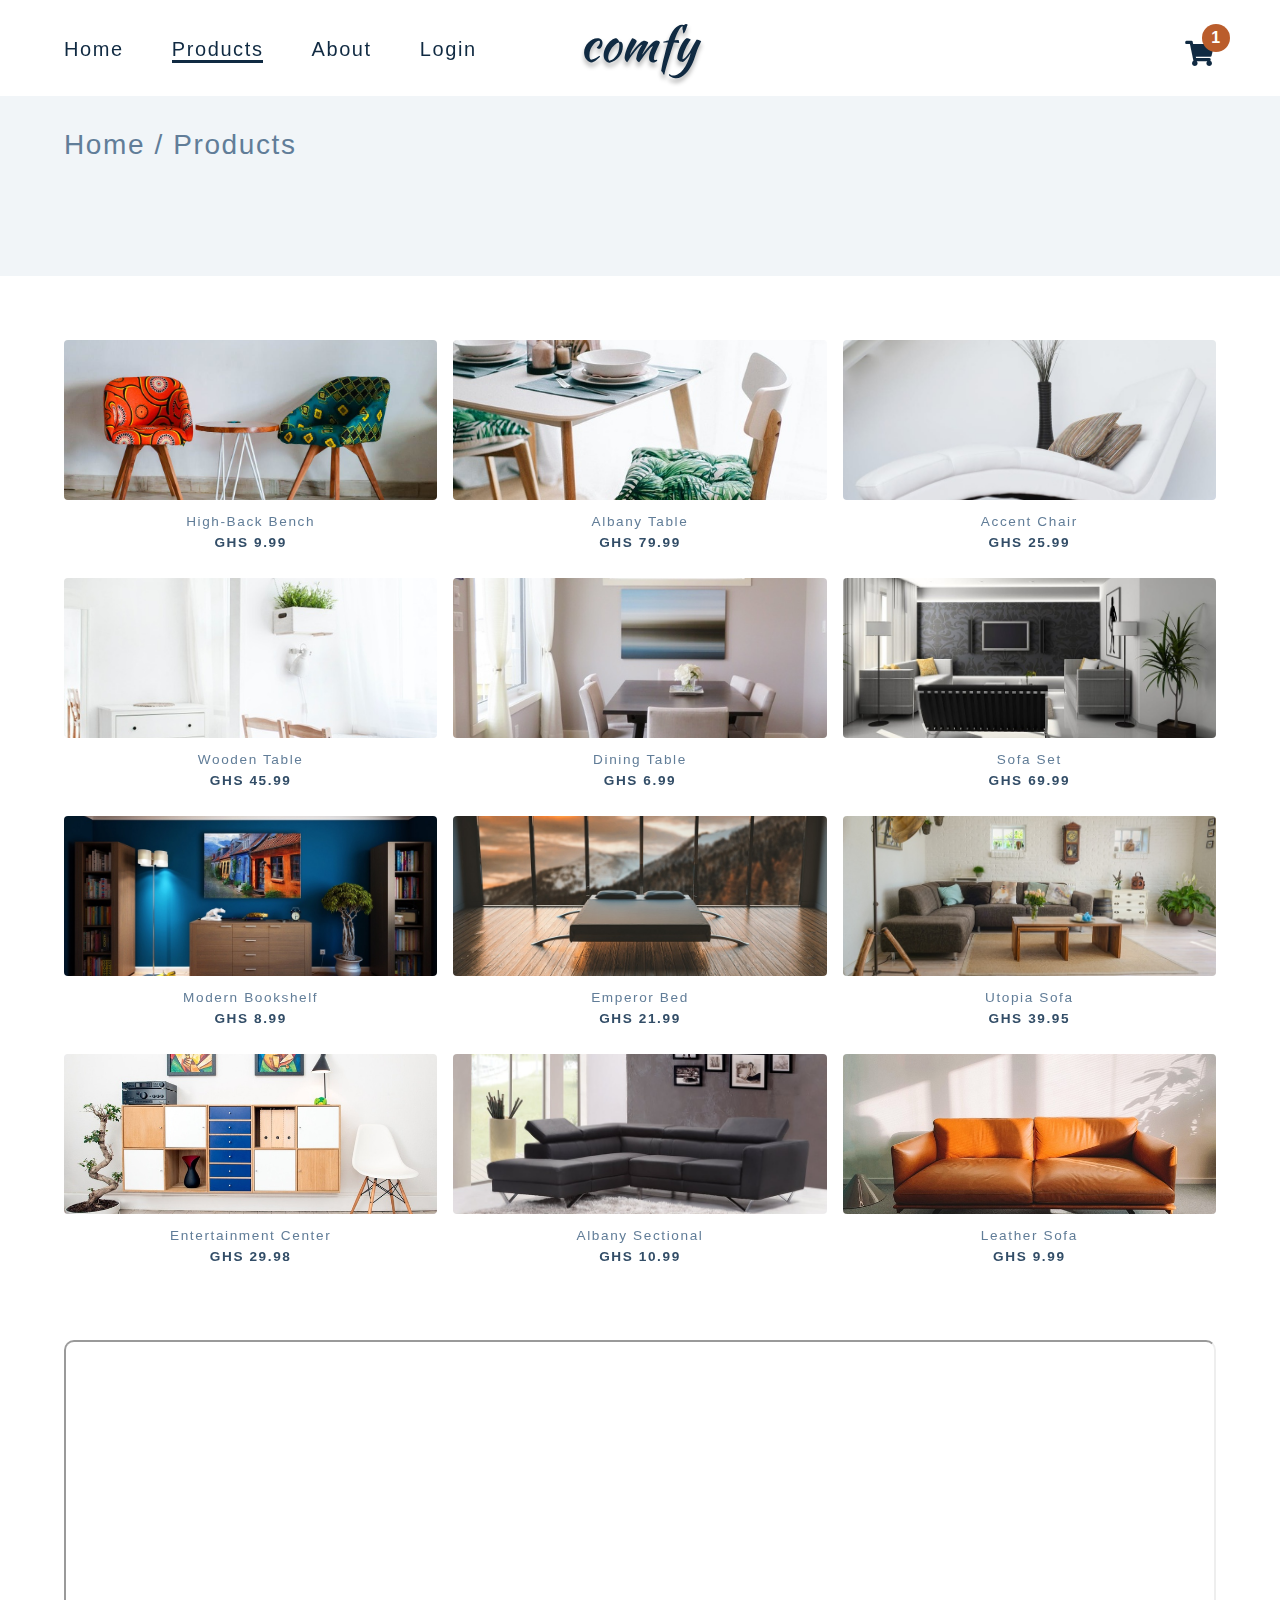
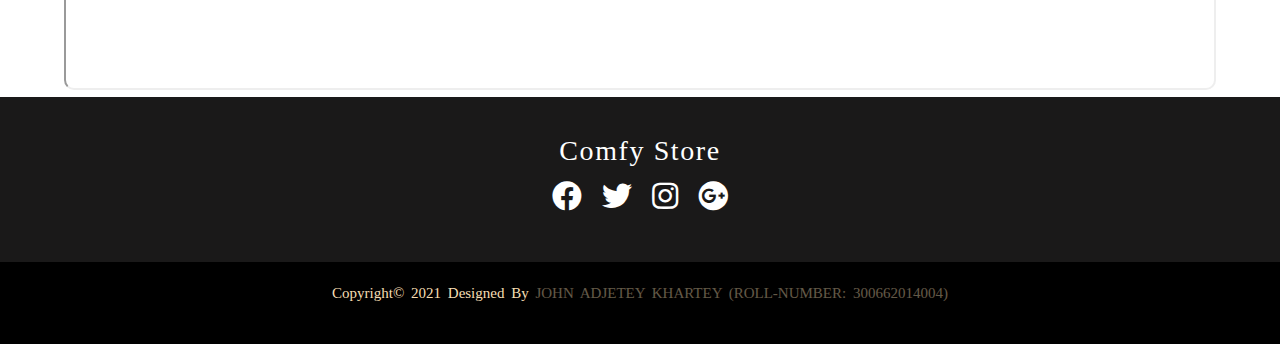
==== products.html @ 16ab704e "first commit" ====
<!DOCTYPE html>
<html lang="en">

<head>
    <meta charset="UTF-8" />
    <meta name="viewport" content="width=device-width, initial-scale=1.0" />
    <title>Products | Comfy</title>
    <!-- font-awesome -->
    <link rel="stylesheet" href="https://cdnjs.cloudflare.com/ajax/libs/font-awesome/5.14.0/css/all.min.css" />

    <!-- styles css -->
    <link rel="stylesheet" href="style.css" />
</head>

<body>
    
    <!-- Navbar -->
    <nav class="navbar page">
        <div class="nav-center">
            <!-- links -->
            <div>
                <button class="toggle-nav">
                    <i class="fas fa-bars"></i>
                </button>
                <ul class="nav-links">
                    <li>
                        <a href="success.html" class="nav-link">Home </a>
                    </li>
                    <li>
                        <a href="#" class="nav-link active1">Products </a>
                    </li>
                    <li>
                        <a href="about.html" class="nav-link">about </a>
                    </li>
                    <li>
                        <a href="#" class="nav-link">login</a>
                    </li>
                </ul>
            </div>
            <!-- logo -->
            <img src="./images/logo-black.svg" class="nav-logo" alt="logo">
            <!-- cart -->
            <div class="toggle-container">
                <button class="toggle-cart">
                    <i class="fas fa-shopping-cart"></i>
                </button>
                <span class="cart-item-count">1</span>
            </div>
        </div>
    </nav>
    
    
    <section class="page-hero">
        <div class="section-center">
            <h3 class="page-hero-title">Home / Products</h3>
        </div>
        <div class="hero-container" id="slider">
            <div class="success-container">
                
            </div>
        </div>
    
        <!-- login/Registration -->
        <div class="login-container" id="hide-login">
            <div class="registration">
                <form action=".html" class="form">
                    <div class="action">
                        <span class="load show" id="login-action">Login</span>
                        <span class="load" id="reg-action">Register</span>
                    </div>
                    <div class="login show-page">
                        <input type="text" placeholder="Username" />
                        <input type="password" placeholder="Password" />
                        <button class="btn-text">Login</button>
                        <a href="#" onclick="openRegPage()" class="alt-reg">Register</a>
                    </div>
                    <div class="reg">
                        <input type="text" placeholder="Username" />
                        <input type="email" placeholder="Email" />
                        <input type="password" placeholder="Password" />
                        <button class="btn-text">Register</button>
                        <a href="#" onclick="openLoginPage()" class="alt-login">Login</a>
                    </div>
                </form>
            </div>
        </div>
    </section>
    
    <!-- Sidebar  -->
    <div class="sidebar-overlay">
        <aside class="sidebar">
            <!-- close button -->
            <button class="sidebar-close">
                <i class="fas fa-times"></i>
            </button>
            <!-- links -->
            <ul class="sidebar-links">
                <li>
                    <a href="success.html" class="sidebar-link">
                        <i class="fas fa-home fa-fw"></i>
                        Home
                    </a>
                </li>
                <li>
                    <a href="#" class="sidebar-link">
                        <i class="fas fa-couch fa-fw"></i>
                        Products
                    </a>
    
                </li>
                <li>
                    <a href="#" class="sidebar-link">
                        <i class="fas fa-book"></i>
                        About
                    </a>
                </li>
                <li>
                    <a href="#" class="sidebar-link">
                        <i class="fas fa-sign-in-alt"></i>
                        Login
                    </a>
                </li>
            </ul>
        </aside>
    </div>
    
    <!-- cart -->
    <div class="cart-overlay">
        <aside class="cart">
            <button class="cart-close">
                <i class="fas fa-times"></i>
            </button>
            <header>
                <h3 class="text-slanted">My Cart</h3>
            </header>
            <!-- cart items -->
            <div class="cart-items">
                <!-- single items -->
                <article class="cart-item" data-id="">
                    <img src="./images/main-bcg.jpeg" alt="name" class="cart-item-img">
                    <!-- item info -->
                    <div>
                        <h4 class="cart-item-name">high-back bench</h4>
                        <p class="cart-item-price">GHS 19.99</p>
                        <button class="cart-item-remove-btn">remove</button>
                    </div>
                    <!-- amount toggle -->
                    <div>
                        <button class="cart-item-increase-btn">
                            <i class="fas fa-chevron-up"></i>
                        </button>
                        <p class="cart-item-amount">1</p>
                        <button class="cart-item-decrease-btn">
                            <i class="fas fa-chevron-down"></i>
                        </button>
                    </div>
                </article>
                <!-- end of single item -->
            </div>
            <!-- footer -->
            <footer>
                <h3 class="cart-total text-slanted">total : GHS 19.99</h3>
                <button class="cart-checkout btn">checkout</button>
            </footer>
        </aside>
    </div>

    <!-- products -->
    <section class="products">
        <!-- filters -->
        <!-- <div class="filters"></div> -->
        <!-- products -->
        <div class="products-container">

        </div>
    </section>
    <!-- page loading -->
    <div class="page-loading">
        <h2>loading...</h2>
    </div>
    <div class="section-center" style="width: 90vw; justify-content: center; align-items: center;">
        <iframe width="50%" height="350" frameborder="10" scrolling="no" marginheight="0" marginwidth="0"
            src="https://maps.google.com/maps?width=100%25&amp;height=600&amp;hl=en&amp;q=Accra%20Kanda+(Comfy)&amp;t=&amp;z=14&amp;ie=UTF8&amp;iwloc=B&amp;output=embed" class="section-center" aria-placeholder="Locate us at: " style="border-radius: 10px;">
        </iframe>
    </div>
    
    <!-- footer -->
    <footer class="footer-main">
        <div class="footer-container">
            <h3 style="text-align: center;"> Comfy Store</h3>
    
            <ul class="socials">
                <li>
                    <a href="#"><i class="fab fa-facebook"></i></a>
                </li>
                <li>
                    <a href="#"><i class="fab fa-twitter"></i></a>
                </li>
                <li>
                    <a href="#"><i class="fab fa-instagram"></i></a>
                </li>
                <li>
                    <a href="#"><i class="fab fa-google-plus"></i></a>
                </li>
            </ul>
        </div>
        <div class="footer-buttom">
            <p>copyright&copy; 2021 designed by <span>John Adjetey Khartey (Roll-number: 300662014004)</span></p>
        </div>
    </footer>


    <script type="module" src="./products.js">
        
     </script>
</body>

</html>
---- style.css ----
@import url("https://fonts.googleapis.com/css2?family=Kaushan+Script&display=swap");
@import url("https://fonts.googleapis.com/css2?family=Monoton&display=swap");
@import url("https://fonts.googleapis.com/css2?family=Monoton&family=Prata&display=swap");
/*
=============== 
Variables
===============
*/
:root {
  /* dark shades of primary color*/
  --clr-primary-1: hsl(21, 91%, 17%);
  --clr-primary-2: hsl(21, 84%, 25%);
  --clr-primary-3: hsl(21, 81%, 29%);
  --clr-primary-4: hsl(21, 77%, 34%);
  /* primary/main color */
  --clr-primary-5: hsl(21, 62%, 45%);
  /* lighter shades of primary color */
  --clr-primary-6: hsl(21, 57%, 50%);
  --clr-primary-7: hsl(21, 65%, 59%);
  --clr-primary-8: hsl(21, 80%, 74%);
  --clr-primary-9: hsl(21, 94%, 87%);
  --clr-primary-10: hsl(21, 100%, 94%);
  /* darkest grey - used for headings */
  --clr-grey-1: #102a42;
  --clr-grey-2: hsl(211, 39%, 23%);
  --clr-grey-3: hsl(209, 34%, 30%);
  --clr-grey-4: hsl(209, 28%, 39%);
  /* grey used for paragraphs */
  --clr-grey-5: hsl(210, 22%, 49%);
  --clr-grey-6: hsl(209, 23%, 60%);
  --clr-grey-7: hsl(211, 27%, 70%);
  --clr-grey-8: hsl(210, 31%, 80%);
  --clr-grey-9: hsl(212, 33%, 89%);
  --clr-grey-10: hsl(210, 36%, 96%);
  --clr-white: #fff;
  --clr-red-dark: hsl(360, 67%, 44%);
  --clr-red-light: hsl(360, 71%, 66%);
  --clr-green-dark: hsl(125, 67%, 44%);
  --clr-green-light: hsl(125, 71%, 66%);
  --clr-black: #222;

  --transition: all 0.3s linear;
  --spacing: 0.1rem;
  --radius: 0.25rem;
  --light-shadow: 0 5px 15px rgba(0, 0, 0, 0.1);
  --dark-shadow: 0 5px 15px rgba(0, 0, 0, 0.2);
  --max-width: 1170px;
  --fixed-width: 620px;
}
/*
=============== 
Global Styles
===============
*/

*,
::after,
::before {
  margin: 0;
  padding: 0;
  box-sizing: border-box;
}
body {
  font-family: -apple-system, BlinkMacSystemFont, "Segoe UI", Roboto, Oxygen,
    Ubuntu, Cantarell, "Open Sans", "Helvetica Neue", sans-serif;
  background: var(--clr-white);
  color: var(--clr-grey-1);
  line-height: 1.5;
  font-size: 0.875rem;
}
ul {
  list-style-type: none;
}
a {
  text-decoration: none;
}
h1,
h2,
h3,
h4 {
  letter-spacing: var(--spacing);
  text-transform: capitalize;
  line-height: 1.25;
  margin-bottom: 0.75rem;
  font-weight: 400;
}
h1 {
  font-size: 3rem;
}
h2 {
  font-size: 2rem;
}
h3 {
  font-size: 1.25rem;
}
h4 {
  font-size: 0.875rem;
}
p {
  margin-bottom: 1.25rem;
  color: var(--clr-grey-5);
}
@media screen and (min-width: 800px) {
  h1 {
    font-size: 4rem;
  }
  h2 {
    font-size: 2.5rem;
  }
  h3 {
    font-size: 1.75rem;
  }
  h4 {
    font-size: 1rem;
  }
  body {
    font-size: 1rem;
  }
  h1,
  h2,
  h3,
  h4 {
    line-height: 1;
  }
}
.img {
  width: 100%;
  display: block;
}

.section-center {
  width: 90vw;
  max-width: var(--max-width);
  margin: 0 auto;
}
.section {
  padding: 5rem 0;
}
.btn {
  background: var(--clr-primary-5);
  color: var(--clr-white);
  border-radius: var(--radius);
  padding: 0.375rem 0.75rem;
  text-transform: uppercase;
  letter-spacing: var(--spacing);
  display: inline-block;
  transition: var(--transition);
  border-color: transparent;
  cursor: pointer;
}
.btn:hover {
  background: var(--clr-primary-7);
  color: var(--clr-black);
}

/*
=============== 
Navbar
===============
*/

.navbar {
  height: 6rem;
  background: transparent;
  display: flex;
  align-items: center;
  justify-content: center;
}

.nav-center {
  width: 90vw;
  max-width: var(--max-width);
  display: flex;
  justify-content: space-between;
  align-items: center;
}
.nav-links {
  display: none;
}

.toggle-nav {
  background: var(--clr-primary-5);
  border-color: transparent;
  color: var(--clr-white);
  width: 3.75rem;
  height: 2.25rem;
  display: flex;
  align-items: center;
  justify-content: center;
  font-size: 1.5rem;
  border-radius: 2rem;
  cursor: pointer;
  transition: var(--transition);
}
.toggle-nav:hover {
  background: var(--clr-primary-3);
}
.toggle-container {
  position: relative;
  margin-top: 0.75rem;
}
.toggle-cart {
  background: transparent;
  border-color: transparent;
  font-size: 1.6rem;
  color: var(--clr-white);
  cursor: pointer;
}
.cart-item-count {
  position: absolute;
  top: -0.85rem;
  right: -0.85rem;
  background: var(--clr-primary-5);
  width: 1.75rem;
  height: 1.75rem;
  display: grid;
  place-items: center;
  border-radius: 50%;
  color: var(--clr-white);
  font-weight: bold;
  font-size: 1rem;
}

@media screen and (min-width: 800px) {
  .nav-center {
    position: relative;
  }
  .nav-logo {
    position: absolute;
    top: 50%;
    left: 65%;
    transform: translate(-50%, -50%);
  }
  .toggle-nav {
    display: none;
  }
  .nav-links {
    display: flex;
    font-size: 1.5rem;
    text-transform: capitalize;
  }
  .nav-link {
    color: var(--clr-white);
    margin-right: 3rem;
    letter-spacing: var(--spacing);
    transition: var(--transition);
    font-size: 1.25rem;
  }
  .nav-link:hover {
    color: var(--clr-primary-5);
  }
  .nav-link.active {
    border-bottom: 3px solid var(--clr-white);
  }
  .nav-link.active1 {
    border-bottom: 3px solid var(--clr-grey-1);
  }
}
@media screen and (min-width: 992px) {
  .nav-logo {
    left: 50%;
  }
}
@media screen and (min-width: 800px) {
  .nav-logo {
    left: 50%;
  }
}
/* page navbar */
.page .nav-link {
  color: var(--clr-grey-1);
}
.page .nav-link:hover {
  color: var(--clr-primary-5);
}
.page .toggle-cart {
  color: var(--clr-grey-1);
}
/* 
===============||
Footer         ||
===============||
*/
.footer-main {
  background: rgb(26, 25, 25);
  height: auto;
  width: 100vw;
  padding-top: 40px;
  font-family: "Open Sans";
  color: #fff;
  /* bottom: 0; */
  position: absolute;
}
.footer-content {
  display: flex;
  align-items: center;
  justify-content: center;
  /* flex-direction: column; */
  text-align: center;
}

.footer-content > h3 {
  font-size: 30px;
  font-weight: 400;
  text-transform: capitalize;
  line-height: 40px;
  text-align: center;
}
.socials {
  list-style: none;
  display: flex;
  align-items: center;
  justify-content: center;
  margin: 1rem 0 3rem 0;
}
.socials li {
  margin: 0 10px;
}
.socials a {
  text-decoration: none;
  color: #fff;
}
.socials a i {
  font-size: 30px;
  transition: color 0.4s ease;
}
.socials a:hover i {
  color: aqua;
}
.footer-buttom {
  background: #000;
  width: 100vw;
  padding: 20px 0;
  text-align: center;
}
.footer-buttom p {
  font-size: 15px;
  word-spacing: 3px;
  text-transform: capitalize;
  color: wheat;
}
.footer-buttom span {
  text-transform: uppercase;
  opacity: 0.4;
  font-weight: 200;
}
/*
=============== 
Hero
===============
*/
.hero {
  min-height: 100vh;
  margin-top: -6rem;
  background: linear-gradient(rgba(0, 0, 0, 0.5), rgba(0, 0, 0, 0.5)),
    url(./images/main-bcg.jpeg) center/cover;
  display: grid;
  place-items: center;
  color: var(--clr-white);
}
.hero-1 {
  min-height: 100vh;
  margin-top: -6rem;
  background: linear-gradient(rgba(0, 0, 0, 0.5), rgba(0, 0, 0, 0.5)),
    url(./images/main-bckground2.jpg) center/cover;
  display: grid;
  place-items: center;
  color: var(--clr-white);
}
.login-container {
  display: none;
  place-items: center;
  align-items: center;
}
.text-slanted {
  font-family: "Kaushan Script", cursive;
}
.styled-text {
  font-family: "Monoton", "Lucida Sans", "Lucida Sans Regular", "Lucida Grande",
    "Lucida Sans Unicode", Geneva, Verdana, sans-serif;
}

.login-container.active {
  display: block;
}
.hero-container {
  width: 90vw;
  max-width: var(--max-width);
}
.hero-container.hide {
  display: none;
}
.hero h1 {
  font-weight: 700;
}
.hero h3 {
  text-transform: none;
  font-size: 1.5rem;
}
.hero-1 h1 {
  font-weight: 700;
}
.hero-btn {
  color: var(--clr-white);
  background: transparent;
  border: 1px solid var(--clr-white);
  padding: 0.5rem 0.75rem;
  display: inline-block;
  margin-top: 0.75rem;
  text-transform: uppercase;
  letter-spacing: var(--spacing);
  border-radius: var(--radius);
  transition: var(--transition);
}
.hero-btn:hover {
  background: var(--clr-white);
  color: var(--clr-primary-5);
}

.success-container {
  transform: translateY(-50%, -50%);
}
.success-container > .success {
  /* transition: 1.5s; */
  font-weight: 700;
}
.success > h1 {
  font-weight: 700;
}
#left-to-right {
  /* transition: 1s; */
  transform: translateX(-150%);
}

.active #left-to-right {
  transition: 2s;
  transform: translateX(0);
}

@media screen and (min-width: 800px) {
  .hero h3 {
    font-size: 1.5rem;
    margin: 1rem 0;
  }
}

@media screen and (min-width: 992px) {
  .hero h1 {
    font-size: 5.25rem;
    letter-spacing: 5px;
  }
  .hero h3 {
    font-size: 2.75rem;
    margin: 1.5rem 0;
  }
}

/* 
================
Registration/Login 
*/
.registration {
  max-width: 100%;
  height: 90%;
  background-color: transparent;
}

.form {
  /* background: rgba(0, 0, 0, 0.7); */
  background: transparent;
  padding: 20px 15px;
  min-height: 90%;
}

input {
  display: block;
  outline: none;
  padding: 15px 10px;
  margin: 30px;
  border: solid 1px transparent;
  background: none;
  color: white;
  width: 250px;
  transition: border-color 1s;
}

input:focus {
  border-color: whitesmoke;
}

.form button {
  padding: 10px;
  color: white;
  background: #ff6291;
  border: none;
  width: 250px;
  margin-left: 30px;
  transition: 0.2s;
  cursor: pointer;
  font-size: 25px;
}
.form button:hover {
  background: rgb(114, 149, 255);
}

button .btn-text {
  font-size: 30px;
}

button .alt-login {
  font-size: 25px;
}

.action {
  color: white;
  text-align: center;
  font-size: 30px;
  margin: 30px;
  text-transform: uppercase;
  font-weight: bold;
}
.load {
  position: relative;
  margin: 2px 5px;
  padding-bottom: 5px;
  border-bottom: solid 2px transparent;
  cursor: pointer;
  transition: 0.5s;
}
.load.show {
  border-bottom-color: whitesmoke;
}

.form a {
  color: white;
  text-decoration: none;
  display: block;
  margin: 15px;
  text-align: center;
  transition: 0.5s;
}
.form a:hover {
  color: white;
}

.login {
  display: none;
}
.reg {
  display: none;
}

.show-page {
  display: block;
  animation: showPage 1s;
}

@keyframes showPage {
  0% {
    opacity: 0;
  }
  100% {
    opacity: 1;
  }
}

/*
=============== 
Sidebar
===============
*/
.sidebar-overlay {
  position: fixed;
  top: 0;
  left: 0;
  width: 100%;
  height: 100%;
  display: grid;
  place-items: center;
  z-index: -1;
  transition: var(--transition);
  opacity: 0;
  background: rgba(0, 0, 0, 0.5);
}
.sidebar-overlay.show {
  opacity: 1;
  z-index: 100;
}
.sidebar {
  width: 90vw;
  height: 95vh;
  max-width: var(--fixed-width);
  background: var(--clr-white);
  border-radius: var(--radius);
  box-shadow: var(--dark-shadow);
  position: relative;
  padding: 4rem;
  transform: scale(0);
}
.show .sidebar {
  transform: scale(1);
}
.sidebar-close {
  font-size: 2rem;
  background: transparent;
  border-color: transparent;
  color: var(--clr-grey-5);
  position: absolute;
  top: 1rem;
  right: 1rem;
  cursor: pointer;
}
.sidebar-link {
  font-size: 1.5rem;
  text-transform: capitalize;
  color: var(--clr-grey-1);
}
.sidebar-link i {
  color: var(--clr-grey-5);
  margin-right: 1rem;
  margin-bottom: 1rem;
}
@media screen and (min-width: 800px) {
  .sidebar-overlay {
    display: none;
  }
}

/*
=============== 
Cart
===============
*/
.cart-overlay {
  position: fixed;
  top: 0;
  left: 0;
  width: 100%;
  height: 100%;
  background: rgba(0, 0, 0, 0.5);
  transition: var(--transition);
  opacity: 0;
  z-index: -1;
}
.cart-overlay.show {
  opacity: 1;
  z-index: 100;
}
.cart {
  position: fixed;
  top: 0;
  right: 0;
  width: 100%;
  height: 100%;
  max-width: 400px;
  background: var(--clr-grey-10);
  padding: 3rem 1rem 0 1rem;
  display: grid;
  grid-template-rows: auto 1fr auto;
  transition: var(--transition);
  transform: translateX(100%);
  overflow: scroll;
}
.show .cart {
  transform: translateX(0);
}
.cart-close {
  font-size: 2rem;
  background: transparent;
  border-color: transparent;
  color: var(--clr-grey-5);
  position: absolute;
  top: 0.5rem;
  left: 1rem;
  cursor: pointer;
}
.cart header {
  text-align: center;
}
.cart header h3 {
  font-weight: 500;
}
.cart-total {
  text-align: center;
  margin-bottom: 2rem;
  font-weight: 500;
}
.cart-checkout {
  display: block;
  width: 75%;
  margin: 0 auto;
  margin-bottom: 3rem;
}
/* cart item */
.cart-item {
  margin: 1rem 0;
  display: grid;
  grid-template-columns: auto 1fr auto;

  column-gap: 1.5rem;
  align-items: center;
}
.cart-item-img {
  width: 75px;
  height: 50px;
  object-fit: cover;
  border-radius: var(--radius);
}
.cart-item-name {
  margin-bottom: 0.15rem;
}
.cart-item-price {
  margin-bottom: 0;
  font-size: 0.75rem;
  color: var(--clr-grey-3);
}
.cart-item-remove-btn {
  background: transparent;
  border-color: transparent;
  color: var(--clr-grey-5);
  letter-spacing: var(--spacing);
  cursor: pointer;
}
.cart-item-amount {
  margin-bottom: 0;
  text-align: center;
  color: var(--clr-grey-3);
  line-height: 1;
}
.cart-item-increase-btn,
.cart-item-decrease-btn {
  background: transparent;
  border-color: transparent;
  color: var(--clr-primary-5);
  cursor: pointer;
  font-size: 0.85rem;
  padding: 0.25rem;
}
/*
=============== 
Title
===============
*/

.title h2 {
  display: flex;
  justify-content: center;
  align-items: center;
  font-weight: 500;
}
.title span {
  color: var(--clr-primary-5);
  font-size: 0.85em;
  margin-right: 1rem;
}
/*
=============== 
Single Product Page
===============
*/
.page-hero {
  min-height: 20vh;
  display: grid;
  place-items: center;
  background: var(--clr-grey-10);
  color: var(--clr-grey-5);
}
.page-hero-title {
  font-weight: 500;
}
.single-product {
  padding: 2rem 0;
}
.single-product-center {
  margin: 2rem auto;
  display: grid;
  gap: 1rem 2rem;
}
.single-product-img {
  height: 25rem;
  border-radius: var(--radius);
  object-fit: cover;
}
.single-product-company {
  font-size: 1.2rem;
  color: var(--clr-grey-8);
  text-transform: uppercase;
  letter-spacing: var(--spacing);
  margin-bottom: 1.25rem;
}
.single-product-price {
  color: var(--clr-grey-3);
  font-size: 1.25rem;
  font-weight: 500;
}

.product-color {
  display: inline-block;
  width: 1rem;
  height: 1rem;
  border-radius: 50%;
  background: #222;
  margin: 0.5rem 0.5rem 1.5rem 0;
}

.single-product-desc {
  max-width: 25em;
  line-height: 1.8;
}
@media screen and (min-width: 992px) {
  .single-product-center {
    grid-template-columns: 1fr 1fr;
  }
}
/*
=============== 
About Page
===============
*/
.about-text {
  line-height: 2;
  max-width: 45em;
  margin: 0 auto;
  margin-top: 2rem;
}
/*
=============== 
product
===============
*/
.product-img {
  height: 15rem;
  object-fit: cover;
  border-radius: var(--radius);
}
.product-container {
  position: relative;
}
.product-icons {
  position: absolute;
  top: 50%;
  left: 50%;
  transform: translate(-50%, -50%);
  opacity: 0;
  display: flex;
  transition: var(--transition);
}
.product-icon {
  width: 2.25rem;
  height: 2.25rem;
  background: var(--clr-primary-5);
  color: var(--clr-white);
  display: grid;
  place-items: center;
  border-radius: 50%;
  transition: var(--transition);
  cursor: pointer;
  font-size: 1rem;
  border-color: transparent;
  margin: 0 0.5rem;
}
.product-icon:hover {
  background: var(--clr-primary-7);
}
.product-container:hover .product-icons {
  opacity: 1;
}
.product footer {
  padding: 0.75rem 0;
  text-align: center;
}
.product-name {
  margin-bottom: 0.25rem;
  text-transform: capitalize;
  letter-spacing: var(--spacing);
}
.product-price {
  margin-bottom: 0;
  color: var(--clr-grey-3);
  font-weight: 700;
}

.featured-center {
  margin: 3rem auto 2rem auto;
  display: grid;
  gap: 1rem;
  min-height: 6rem;
  position: relative;
}
.featured .btn {
  display: block;
  width: 11rem;
  margin: 0 auto;
  text-align: center;
}
@media screen and (min-width: 992px) {
  .featured-center {
    display: grid;
    grid-template-columns: 1fr 1fr;
  }
}
@media screen and (min-width: 1200px) {
  .featured-center {
    display: grid;
    grid-template-columns: 1fr 1fr 1fr;
  }
  .product .img {
    height: 13rem;
  }
}

/*
=============== 
Products Page
===============
*/
.products {
  width: 90vw;
  display: grid;
  grid-gap: 1rem;
  margin: 4rem auto;
  max-width: var(--max-width);
  position: relative;
}
.product-container {
  width: 100%;
}
/* .filters-container {
  position: sticky;
  top: 1rem;
} */
/* .filters h4 {
  font-weight: 500;
  margin: 1.5rem 0 0.5rem;
} */

/* .search-input {
  padding: 0.5rem;
  background: var(--clr-grey-10);
  border-radius: var(--radius);
  border-color: transparent;
  letter-spacing: var(--spacing);
} */
/* .search-input::placeholder {
  text-transform: capitalize;
} */
/* .company-btn {
  display: block;
  margin: 0.25em 0;
  padding: 0.25rem;
  text-transform: capitalize;
  background: transparent;
  border-color: transparent;
  letter-spacing: var(--spacing);
  color: var(--clr-grey-5);
  cursor: pointer;
  transition: var(--transition);
} */
/* .company-btn:hover {
  color: var(--clr-grey-3);
}
.price-filter {
  background: var(--clr-grey-5) !important;
  color: var(--clr-grey-5);
} */
@media screen and (min-width: 768px) {
  .products {
    grid-template-columns: 1fr;
  }
  /* .categories {
    position: sticky;
    top: 1rem;
  } */
}
@media screen and (min-width: 992px) {
  .products-container {
    display: grid;
    grid-template-columns: repeat(2, 1fr);
    gap: 1rem;
  }
  .products-container .product-img {
    height: 10rem;
  }
  .products-container .product-name {
    font-size: 0.85rem;
  }
  .products-container .product-price {
    font-size: 0.85rem;
  }
}
@media screen and (min-width: 1170px) {
  .products-container {
    grid-template-columns: repeat(3, 1fr);
  }
}
/* .filter-error {
  position: absolute;
  top: 5rem;
  left: 0;
  width: 100%;
  text-align: center;
  margin-top: 4rem;
} */

/*
=============== 
Single Product Page
===============
*/
.page-hero {
  min-height: 20vh;
  display: grid;
  place-items: center;
  background: var(--clr-grey-10);
  color: var(--clr-grey-5);
}
.page-hero-title {
  font-weight: 500;
}
.single-product {
  padding: 2rem 0;
}
.single-product-center {
  margin: 2rem auto;
  display: grid;
  gap: 1rem 2rem;
}
.single-product-img {
  height: 25rem;
  border-radius: var(--radius);
  object-fit: cover;
}
.single-product-company {
  font-size: 1.2rem;
  color: var(--clr-grey-8);
  text-transform: uppercase;
  letter-spacing: var(--spacing);
  margin-bottom: 1.25rem;
}
.single-product-price {
  color: var(--clr-grey-3);
  font-size: 1.25rem;
  font-weight: 500;
}

.product-color {
  display: inline-block;
  width: 1rem;
  height: 1rem;
  border-radius: 50%;
  background: #222;
  margin: 0.5rem 0.5rem 1.5rem 0;
}

.single-product-desc {
  max-width: 25em;
  line-height: 1.8;
}
@media screen and (min-width: 992px) {
  .single-product-center {
    grid-template-columns: 1fr 1fr;
  }
}

/* .featured-center.active {
  display: none;
} */
.section.featured.active {
  display: none;
}
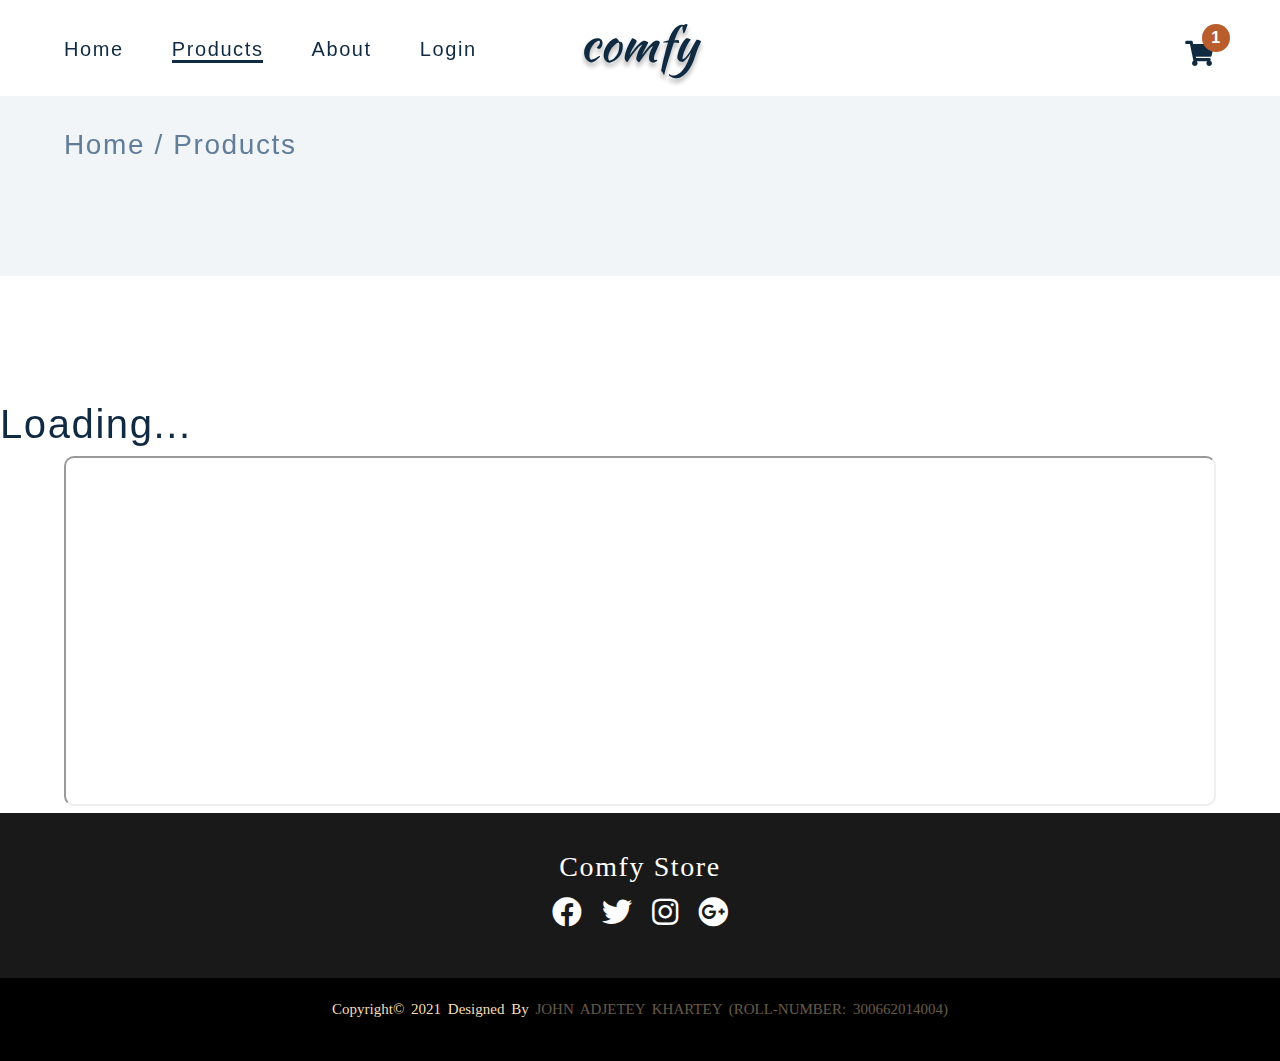
==== commit 81e22178: "second commit" ====
--- a/products.html
+++ b/products.html
@@ -210,9 +210,9 @@
     </footer>
 
 
-    <script type="module" src="./products.js">
+    <script type="module" src="./src/products.js">
         
-     </script>
+    </script>
 </body>
 
 </html>